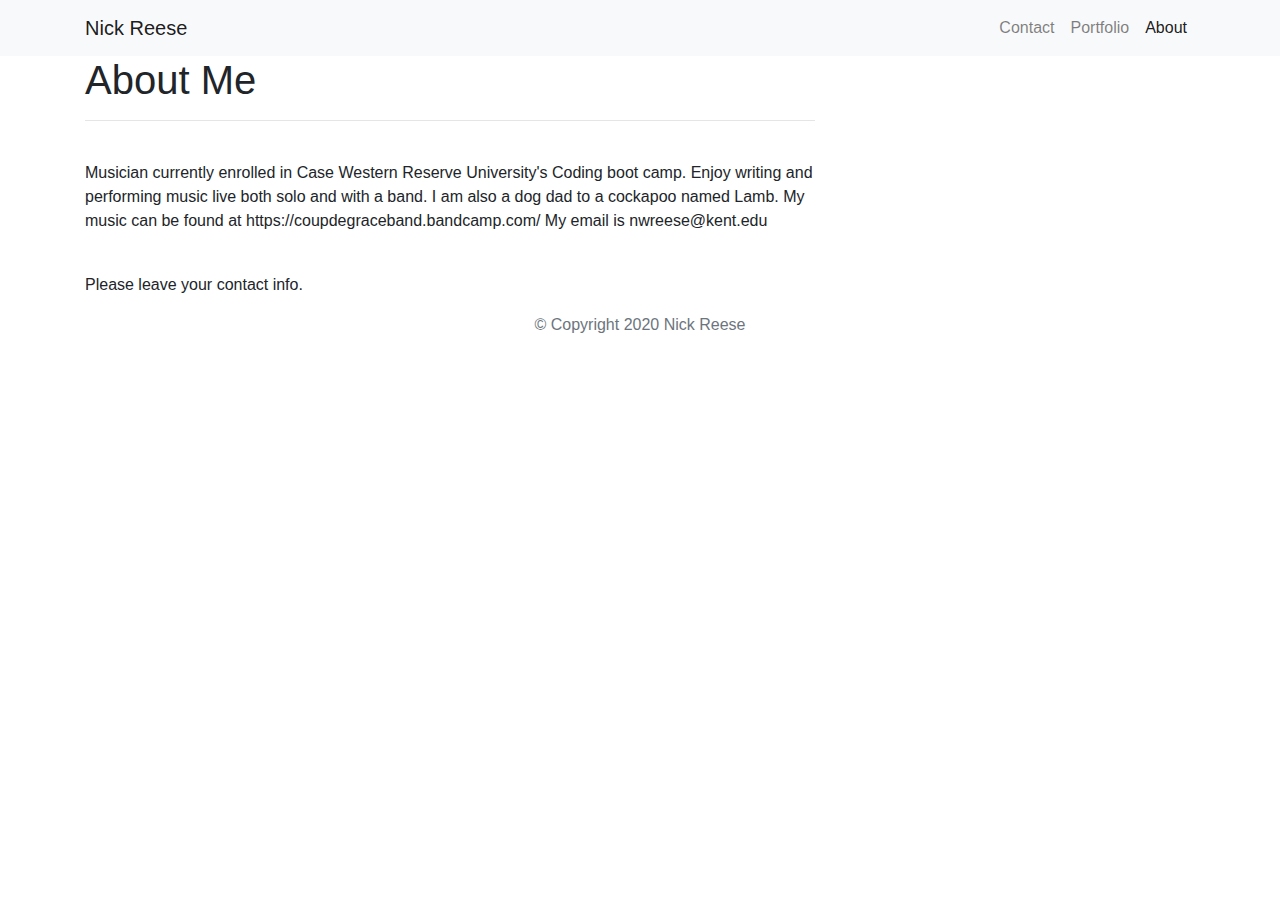
==== Main/index.html @ 952dd862 "third commit" ====
<!DOCTYPE html>
<html lang="en-us">

<head>

  <meta charset="UTF-8">
  <meta name="viewport" content="width=device-width, initial-scale=1.0">
  <meta http-equiv="X-UA-Compatible" content="ie=edge">

  <title>Bootstrap Basic Portfolio</title>

  <!-- Boostrap Stylesheet -->
  <link rel="stylesheet" href="https://maxcdn.bootstrapcdn.com/bootstrap/4.0.0/css/bootstrap.min.css">

  <!-- Our own CSS stylesheet -->
  <link rel="stylesheet" href="assets/css/styles.css" media="screen">

</head>

<body>
  <nav class="navbar navbar-expand-lg navbar-light bg-light">
    <div class="container">
      <!-- Brand and toggle get grouped for better mobile display -->
      <a class="navbar-brand" href="index.html" id="logo">Nick Reese</a>
      <button class="navbar-toggler" type="button" data-toggle="collapse" data-target="#navbarTogglerDemo01"
        aria-controls="navbarTogglerDemo01" aria-expanded="false" aria-label="Toggle navigation">
        <span class="navbar-toggler-icon"></span>
      </button>
      <!-- Collect the nav links, forms, and other content for toggling -->
      <div class="collapse navbar-collapse" id="navbarTogglerDemo01">
        <ul class="navbar-nav ml-auto mt-2 mt-lg-0">
          <li class="nav-item">
            <a class="nav-link" href="contact.html">Contact</a>
          </li>
          <li class="nav-item">
            <a class="nav-link" href="portfolio.html">Portfolio</a>
          </li>
          <li class="nav-item active">
            <a class="nav-link" href="index.html">About</a>
          </li>
        </ul>
      </div>
      <!-- /.navbar-collapse -->
    </div>
    <!-- /.container -->
  </nav>
  <!-- End of navbar -->

  <!-- Start of container -->
  <main class="container">
    <section class="row">
      <div class="col-md-8">
        <article class="block">
          <h1 class="block-header">About Me</h1>
          <hr />
          <img src="https://scontent-ort2-1.xx.fbcdn.net/v/t1.0-9/41521063_2141673826106855_8047890374712098816_o.jpg?_nc_cat=102&ccb=2&_nc_sid=19026a&_nc_ohc=sUr7hwc17jYAX_nmM_N&_nc_ht=scontent-ort2-1.xx&oh=6c52a2b2733cf5d181ab2634b380372c&oe=5FED6B0D" alt = "" id="about-image" /> 
          <p>Musician currently enrolled in Case Western Reserve University's Coding boot camp. Enjoy writing and performing music live both solo and with a band. I am also a dog dad to a cockapoo named Lamb.
            My music can be found at https://coupdegraceband.bandcamp.com/         
            
            My email is nwreese@kent.edu
          </p>
          <br />
          <p>Please leave your contact info.
          </p>
        </article>
      </div>
    </section>
  </main>
  <!-- End of container -->

  <!-- Start of footer -->
  <footer class="footer">
    <div class="two-toned-footer-color"></div>
    <p class="text-muted text-muted-footer text-center">
      &copy; Copyright 2020 Nick Reese
    </p>
  </footer>
  <!-- End of footer -->

  <!-- jQuery CDN -->
  <script type="text/javascript" src="https://cdnjs.cloudflare.com/ajax/libs/jquery/3.2.1/jquery.min.js"></script>

  <!-- Bootstrap CDN -->
  <script src="https://maxcdn.bootstrapcdn.com/bootstrap/4.0.0/js/bootstrap.min.js"></script>

</body>

</html>
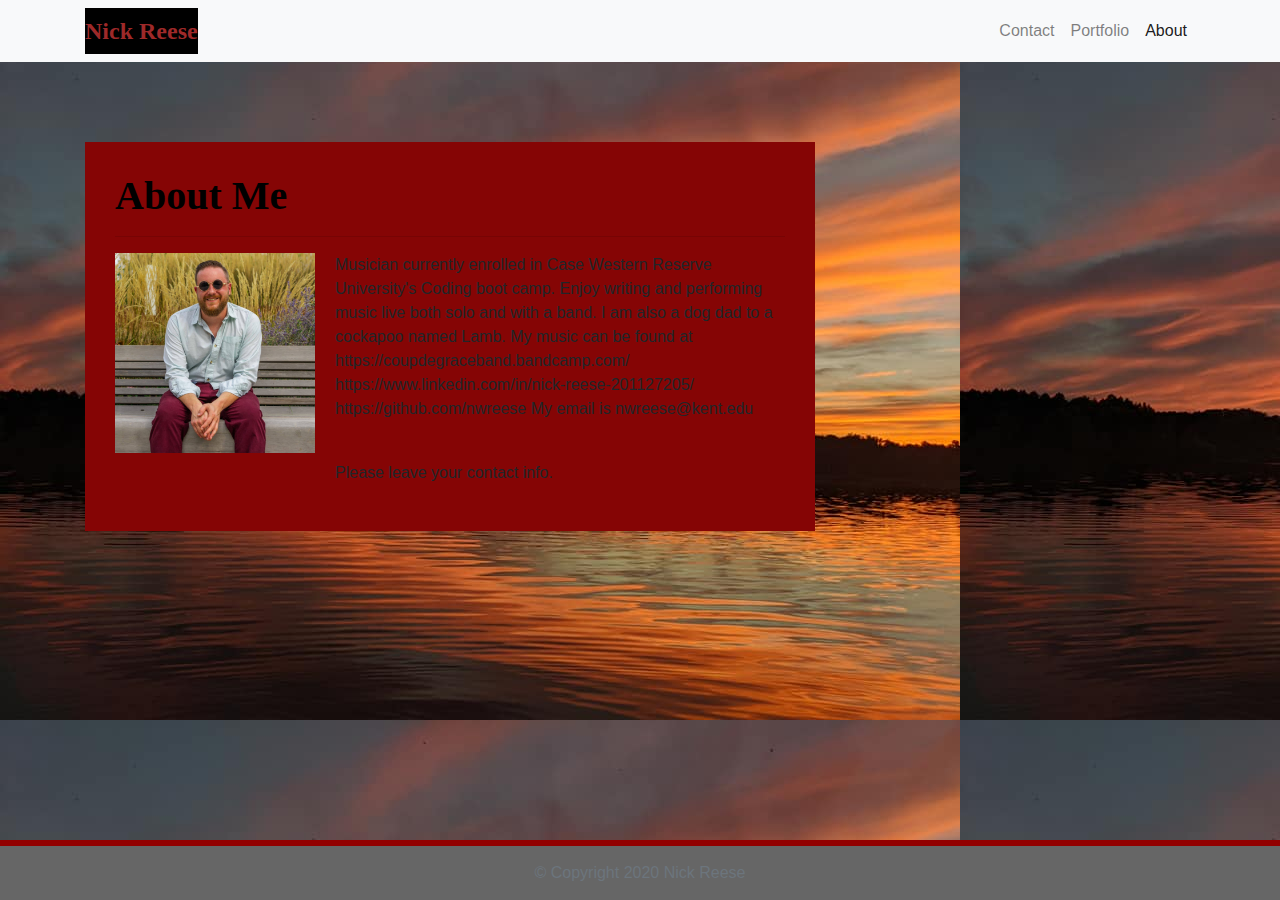
==== commit d489b923: "updated pictures" ====
--- a/Main/index.html
+++ b/Main/index.html
@@ -13,7 +13,7 @@
   <link rel="stylesheet" href="https://maxcdn.bootstrapcdn.com/bootstrap/4.0.0/css/bootstrap.min.css">
 
   <!-- Our own CSS stylesheet -->
-  <link rel="stylesheet" href="assets/css/styles.css" media="screen">
+  <link rel="stylesheet" href="./assets/css/styles.css" media="screen">
 
 </head>
 
@@ -53,9 +53,14 @@
         <article class="block">
           <h1 class="block-header">About Me</h1>
           <hr />
-          <img src="https://scontent-ort2-1.xx.fbcdn.net/v/t1.0-9/41521063_2141673826106855_8047890374712098816_o.jpg?_nc_cat=102&ccb=2&_nc_sid=19026a&_nc_ohc=sUr7hwc17jYAX_nmM_N&_nc_ht=scontent-ort2-1.xx&oh=6c52a2b2733cf5d181ab2634b380372c&oe=5FED6B0D" alt = "" id="about-image" /> 
+        
+          <img src="./assets/pictures/profilePic.jpg" alt = "" id="about-image" /> 
           <p>Musician currently enrolled in Case Western Reserve University's Coding boot camp. Enjoy writing and performing music live both solo and with a band. I am also a dog dad to a cockapoo named Lamb.
-            My music can be found at https://coupdegraceband.bandcamp.com/         
+            My music can be found at https://coupdegraceband.bandcamp.com/   
+            <br>   
+            https://www.linkedin.com/in/nick-reese-201127205/
+            <br>
+            https://github.com/nwreese
             
             My email is nwreese@kent.edu
           </p>
--- a/Main/assets/css/styles.css
+++ b/Main/assets/css/styles.css
@@ -0,0 +1,183 @@
+/* --- STYLES FOR ALL PAGES --- */
+body {
+  /* Typography */
+  font-family: Arial, "Helvetica Neue", Helvetica, sans-serif;
+
+  /* Visual */
+  background-image: url("../pictures/backgroundPic.jpg"); 
+}
+
+html {
+  /* Positioning */
+  position: relative;
+
+  /* Box-model */
+  min-height: 100%;
+}
+
+/* add space for fixed nav */
+main {
+  margin: 80px 0;
+}
+
+/* create styles for use for all white main boxes */
+.block {
+  background-color: rgb(133, 5, 5);
+
+  padding: 30px;
+  margin-bottom: 30px;
+}
+
+.block-header {
+  /* Typography */
+  color: #000000;
+  font-family: Georgia, Times, "Times New Roman", serif;
+  font-weight: bold;
+}
+
+/* NAV START */
+#logo {
+  font-family: Georgia, Times, "Times New Roman", serif;
+
+  /* Typography */
+  font-size: 24px;
+  font-weight: bold;
+  color: rgb(158, 41, 41);
+
+  /* Visual */
+  background: #000000;
+}
+
+/* override bootstrap hover color and border */
+.navbar-default .navbar-nav > li > a:hover {
+  color: #b30000;
+}
+
+.navbar {
+  background: rgb(245, 28, 209);
+  border: none;
+}
+
+/* media query for nav background color change */
+@media only screen and (max-width: 767px) {
+  .navbar-header {
+    background-color: #3ea800;
+  }}
+/* END NAV */
+
+
+/* CONNECT W/ ME CSS */
+.connect-header {
+  /* Typography */
+  font-size: 25px;
+}
+
+.connect-photo {
+  /* Box-model */
+  width: 55px;
+  height: 55px;
+}
+
+#images {
+  /* Box-model */
+  padding-top: 15px;
+
+  /* Typography */
+  text-align: center;
+}
+/* END CONNECT W/ ME */
+
+
+/* BEGIN FOOTER */
+.footer {
+  /* Positioning */
+  position: absolute;
+  bottom: 0;
+
+  /* Box-model */
+  width: 100%;
+  height: 60px;
+
+  /* Visual */
+  background-color: #666;
+}
+
+.text-muted-footer {
+  /* Box-model */
+  margin-top: 15px;
+
+  /* Typography */
+  color: rgba(24, 22, 22, 0.308);
+}
+
+.two-toned-footer-color {
+  /* Box-model */
+  height: 6px;
+  padding-top: 3px;
+
+  /* Visual */
+  background-color: #920000;
+}
+/* END FOOTER */
+/* --- END STYLES FOR ALL PAGES --- */
+
+/* --- PAGE-SPECIFIC STYLES --- */
+/* ABOUT-ME PAGE */
+.about-me-header {
+  /* Positioning */
+  margin-bottom: 33px;
+  font-family: Georgia, Times, "Times New Roman", serif;
+
+  /* Typography */
+  font-size: 32px;
+  font-weight: bold;
+  color: #000301;
+}
+
+#about-image {
+  /* Positioning */
+  float: left;
+
+  /* Box-model */
+  width: 200px;
+  margin: 0 20px 10px 0;
+}
+/* END ABOUT-ME PAGE */
+
+
+/* PORTFOLIO PAGE */
+.port-image {
+  margin: 20px auto;
+}
+/* END PORTFOLIO PAGE */
+
+
+/* CONTACT FORM PAGE  */
+.form-control {
+  /* give input boxes right angles */
+  border-radius: 25;
+
+  /* keep from horizontally resizing text area */
+  min-width: 100%;
+  max-width: 50%;
+}
+
+.submit-btn {
+  /* Box-model */
+  padding: 15px 30px;
+  font-size: 16px;
+  font-weight: lighter;
+
+  /* Typography */
+  color: rgb(255, 255, 255);
+
+  /* Visual */
+  background-color: #aa4a4a;
+  border: 0;
+}
+
+.submit-btn:hover {
+  opacity: 1;
+}
+
+/* END CONTACT FORM PAGE */
